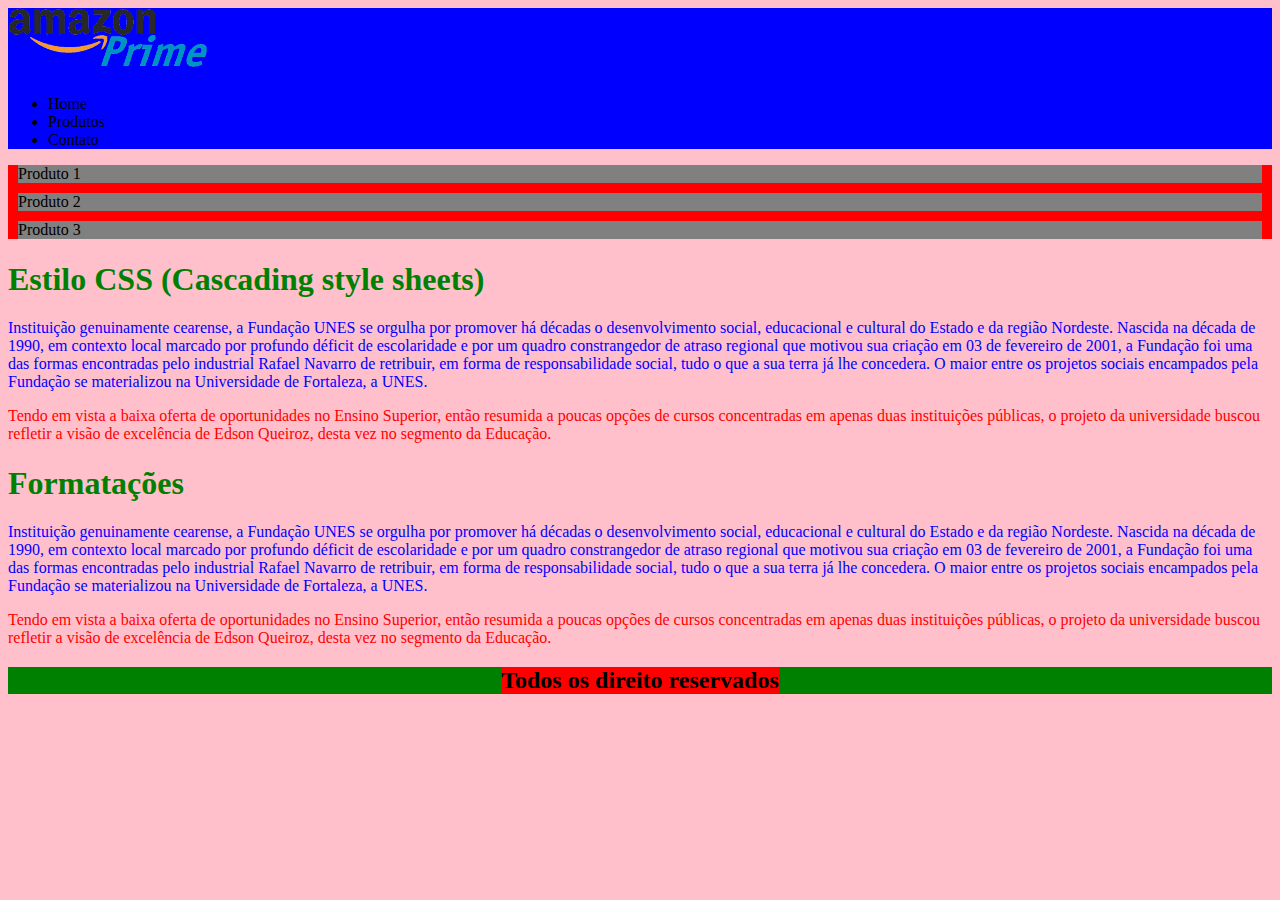
==== div-span.html @ 9a7e1615 "adicionando pasta de formatação CSS" ====
<!DOCTYPE html>
<html>
<head>
	<meta charset="utf-8">
	<meta name="viewport" content="width=device-width, initial-scale=1">
	<title></title>
</head>
<body>

</body>
</html>
<html>
<head>
	<meta charset="utf-8">
	<meta name="viewport" content="width=device-width, initial-scale=1">
	<title>Divs Span</title>

	<style type="text/css">

		p {color: red;}

		h1 {color: green;}

		#principal {background: pink;}
		#topo{background: blue;}
		#conteudo{background: red;}
		#rodape{background: green;}
		.produto{background: gray; margin: 10px;}
		.azul {color: blue;}
		.cinza{background: red;}

	</style>

</head>
<body id="principal">

	<div id="topo">
		<img src="imagens/Amazon-logo.png" width="200">
		<ul>
			<li>Home</li>
			<li>Produtos</li>
			<li>Contato</li>
		</ul>
	</div>

	<div id="conteudo">
		<div class="produto">
			Produto 1
		</div>
		<div class="produto">
			Produto 2
		</div>
		<div class="produto">
			Produto 3
		</div>
	</div>

	<h1>Estilo CSS (Cascading style sheets)</h1>
	<p class="azul">Instituição genuinamente cearense, a Fundação UNES se orgulha por promover há décadas o desenvolvimento social, educacional e cultural do Estado e da região Nordeste. Nascida na década de 1990, em contexto local marcado por profundo déficit de escolaridade e por um quadro constrangedor de atraso regional que motivou sua criação em 03 de fevereiro de 2001, a Fundação foi uma das formas encontradas pelo industrial Rafael Navarro de retribuir, em forma de responsabilidade social, tudo o que a sua terra já lhe concedera. O maior entre os projetos sociais encampados pela Fundação se materializou na Universidade de Fortaleza, a UNES.
</p>

<p>Tendo em vista a baixa oferta de oportunidades no Ensino Superior, então resumida a poucas opções de cursos concentradas em apenas duas instituições públicas, o projeto da universidade buscou refletir a visão de excelência de Edson Queiroz, desta vez no segmento da Educação.
</p>

<h1>Formatações</h1>
	<p class="azul">Instituição genuinamente cearense, a Fundação UNES se orgulha por promover há décadas o desenvolvimento social, educacional e cultural do Estado e da região Nordeste. Nascida na década de 1990, em contexto local marcado por profundo déficit de escolaridade e por um quadro constrangedor de atraso regional que motivou sua criação em 03 de fevereiro de 2001, a Fundação foi uma das formas encontradas pelo industrial Rafael Navarro de retribuir, em forma de responsabilidade social, tudo o que a sua terra já lhe concedera. O maior entre os projetos sociais encampados pela Fundação se materializou na Universidade de Fortaleza, a UNES.
</p>

<p>Tendo em vista a baixa oferta de oportunidades no Ensino Superior, então resumida a poucas opções de cursos concentradas em apenas duas instituições públicas, o projeto da universidade buscou refletir a visão de excelência de Edson Queiroz, desta vez no segmento da Educação.
</p>

<h2><div id="rodape" align="center">

		 <span class="cinza">Todos os direito reservados</span>
	</div></h2>


</body>
</html>
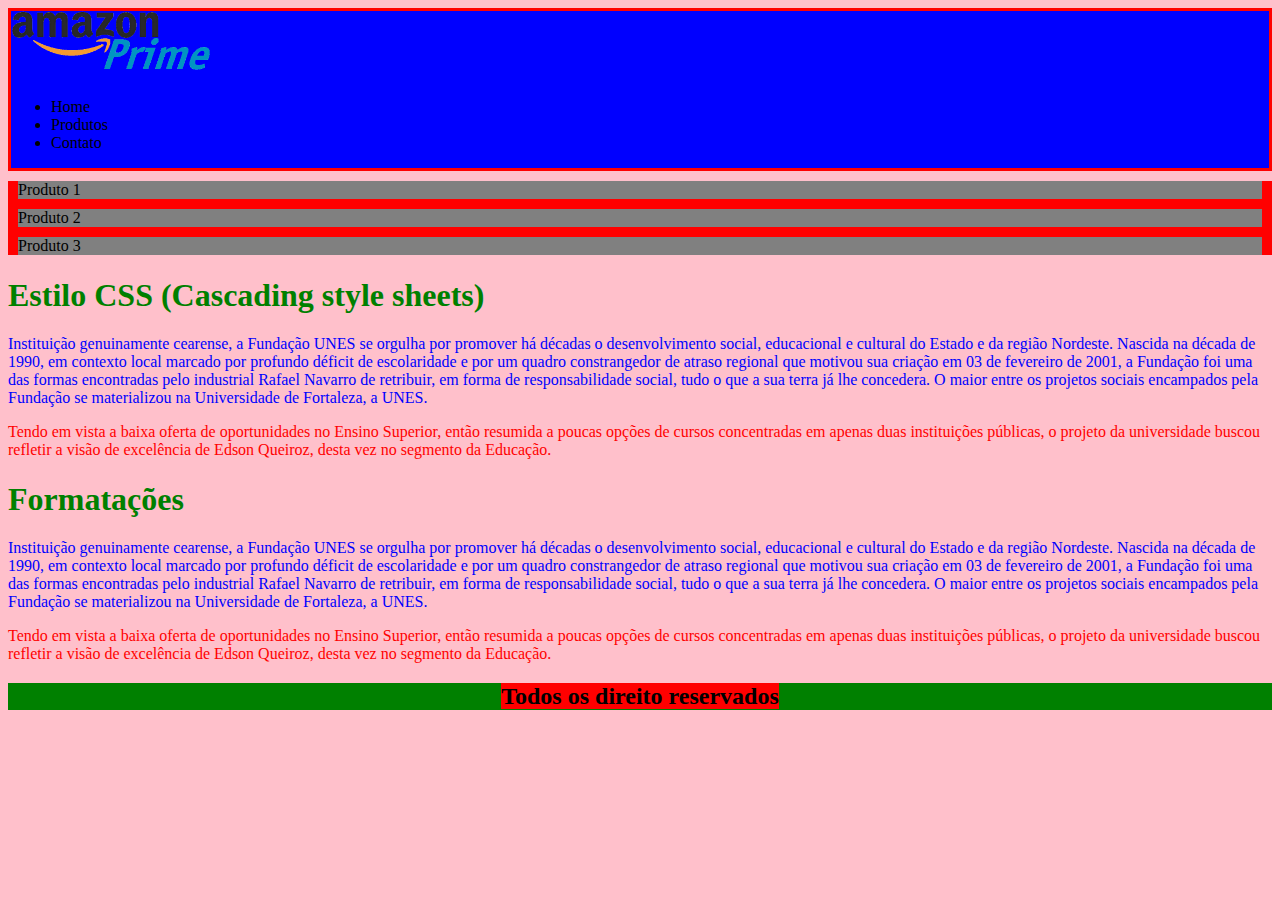
==== commit 81117bc1: "Projeto Ballebot em html e css" ====
--- a/div-span.html
+++ b/div-span.html
@@ -22,7 +22,7 @@
 		h1 {color: green;}
 
 		#principal {background: pink;}
-		#topo{background: blue;}
+		#topo{background: blue; border: solid red;}
 		#conteudo{background: red;}
 		#rodape{background: green;}
 		.produto{background: gray; margin: 10px;}
